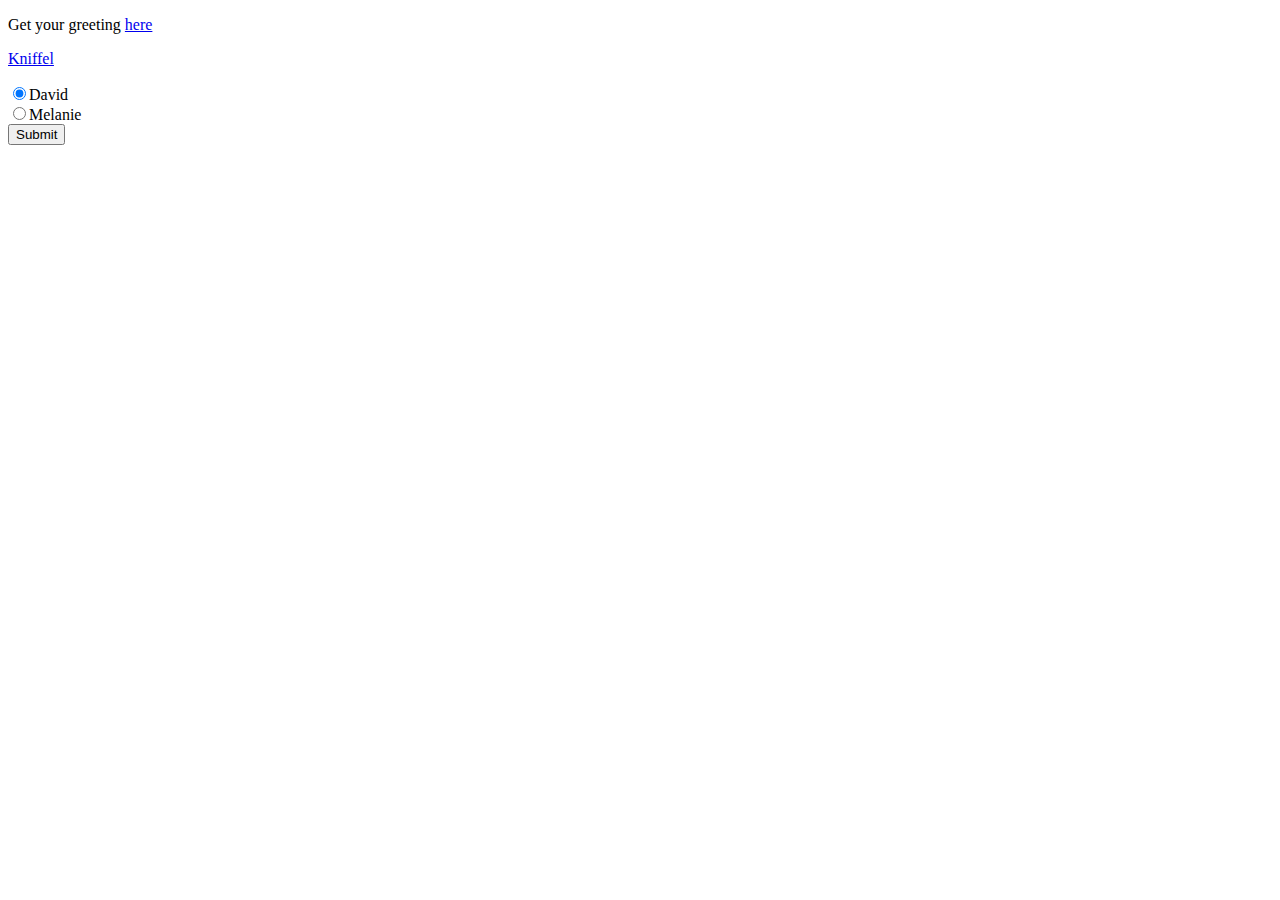
==== src/main/resources/static/index.html @ 9b9b6ccb "Implemented active/passive player model" ====
<!DOCTYPE HTML>
<html xmlns:th="http://www.thymeleaf.org">
<head>
    <title>Getting Started: Serving Web Content</title>
    <meta http-equiv="Content-Type" content="text/html; charset=UTF-8" />
</head>
<body>
    <p>Get your greeting <a href="/greeting">here</a></p>
    <p><a href="/match">Kniffel</a></p>

    <form action="/match"
          method="get">
        <input type="radio" name="player" value="david" checked>David<br>
        <input type="radio" name="player" value="melanie">Melanie<br>
        <input type="submit"  th:value="#{submit}" >
    </form>
</body>
</html>
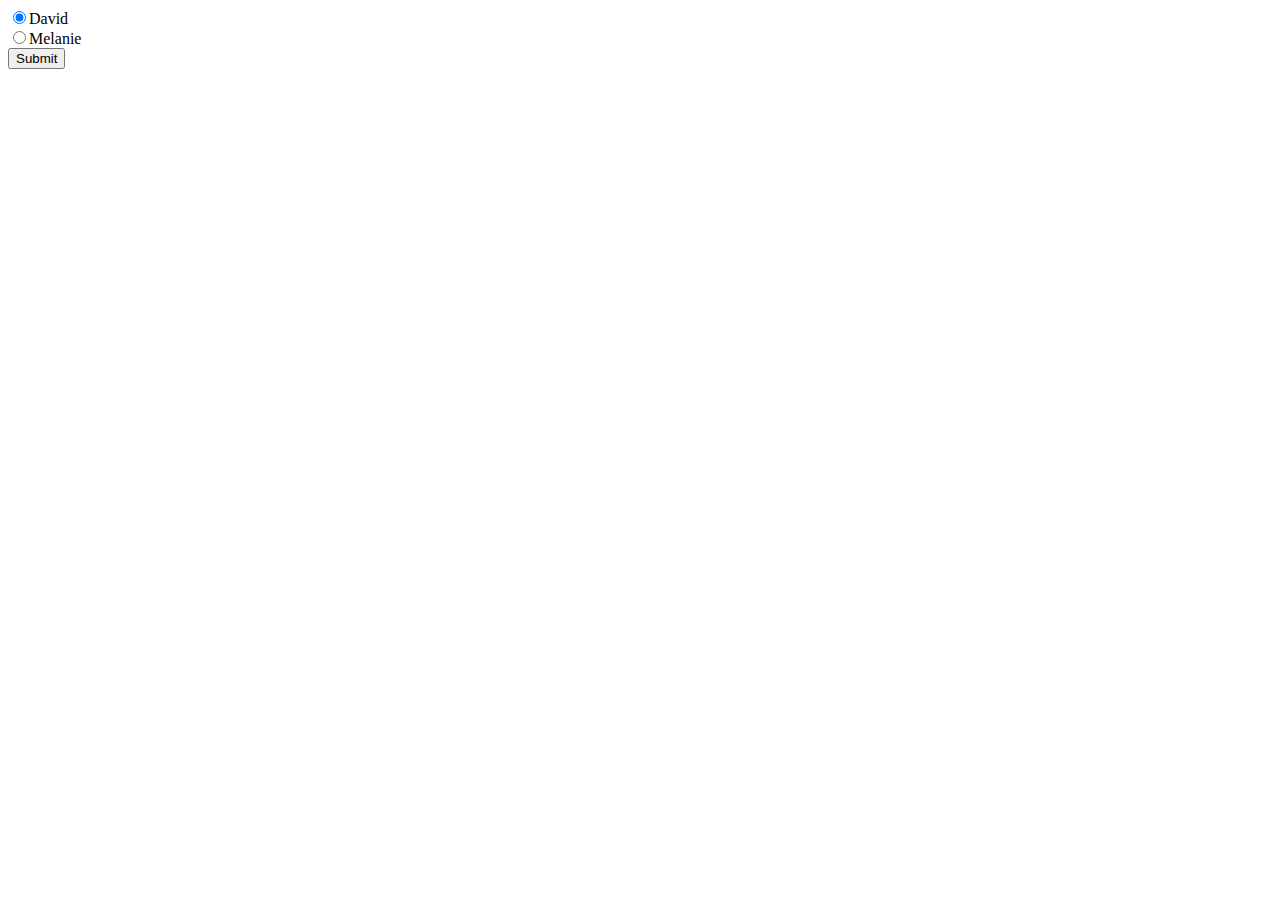
==== commit ce10cf23: "Implemented first draft of dynamic scorecard update" ====
--- a/src/main/resources/static/index.html
+++ b/src/main/resources/static/index.html
@@ -5,13 +5,10 @@
     <meta http-equiv="Content-Type" content="text/html; charset=UTF-8" />
 </head>
 <body>
-    <p>Get your greeting <a href="/greeting">here</a></p>
-    <p><a href="/match">Kniffel</a></p>
-
     <form action="/match"
           method="get">
-        <input type="radio" name="player" value="david" checked>David<br>
-        <input type="radio" name="player" value="melanie">Melanie<br>
+        <input type="radio" name="player" value="David" checked>David<br>
+        <input type="radio" name="player" value="Melanie">Melanie<br>
         <input type="submit"  th:value="#{submit}" >
     </form>
 </body>
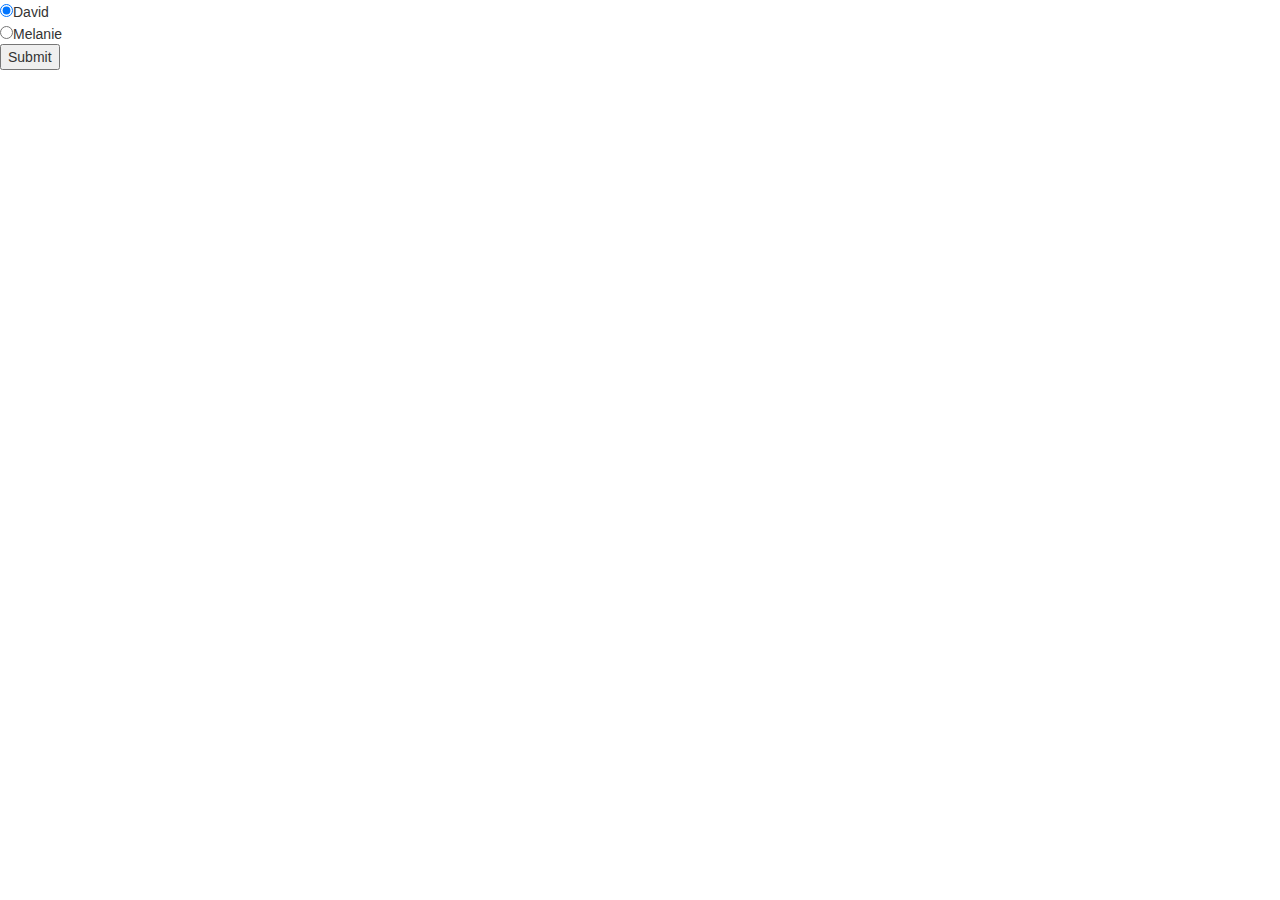
==== commit 6eb899bd: "Included Bootstrap CSS in index.html" ====
--- a/src/main/resources/static/index.html
+++ b/src/main/resources/static/index.html
@@ -3,6 +3,9 @@
 <head>
     <title>Getting Started: Serving Web Content</title>
     <meta http-equiv="Content-Type" content="text/html; charset=UTF-8" />
+    <meta name="viewport" content="width=device-width, initial-scale=1"/>
+    <link rel="stylesheet" type="text/css" href="style.css"/>
+    <link rel="stylesheet" href="https://maxcdn.bootstrapcdn.com/bootstrap/3.3.7/css/bootstrap.min.css"/>
 </head>
 <body>
     <form action="/match"
--- a/src/main/resources/static/style.css
+++ b/src/main/resources/static/style.css
@@ -0,0 +1,76 @@
+
+div.container {
+    width: 100%;
+    border: 1px solid gray;
+}
+
+div.left {
+    float: left;
+    max-width: 400px;
+    margin: 0;
+    padding: 1em;
+}
+
+div.right {
+    margin-left: 0px;
+    border-left: 1px solid gray;
+    padding: 1em;
+    overflow: hidden;
+}
+
+.tg {
+	border-collapse: collapse;
+	border-spacing: 0;
+}
+
+.tg td {
+	font-family: Arial, sans-serif;
+	font-size: 14px;
+	padding: 10px 5px;
+	border-style: solid;
+	border-width: 1px;
+	overflow: hidden;
+	word-break: normal;
+}
+
+.tg th {
+	font-family: Arial, sans-serif;
+	font-size: 14px;
+	font-weight: normal;
+	padding: 10px 5px;
+	border-style: solid;
+	border-width: 1px;
+	overflow: hidden;
+	word-break: normal;
+}
+
+.tg .tg-yw4l {
+	vertical-align: top;
+	height: 15px;
+
+    padding-top: 4px;
+    padding-bottom: 4px;
+}
+
+.tg .tg-diceval {
+	vertical-align: top;
+	height: 15px;
+
+    padding-top: 4px;
+    padding-bottom: 4px;
+}
+
+.tg .tg-diceval>input {
+	border: none;
+}
+
+.tg .tg-yw4l>div {
+	width: 100%;
+	height: 100%;
+	overflow: hidden;
+}
+
+.input {
+	onkeydown:
+		"if (event.keyCode == 13) { this.form.submit(); return false; }";
+}
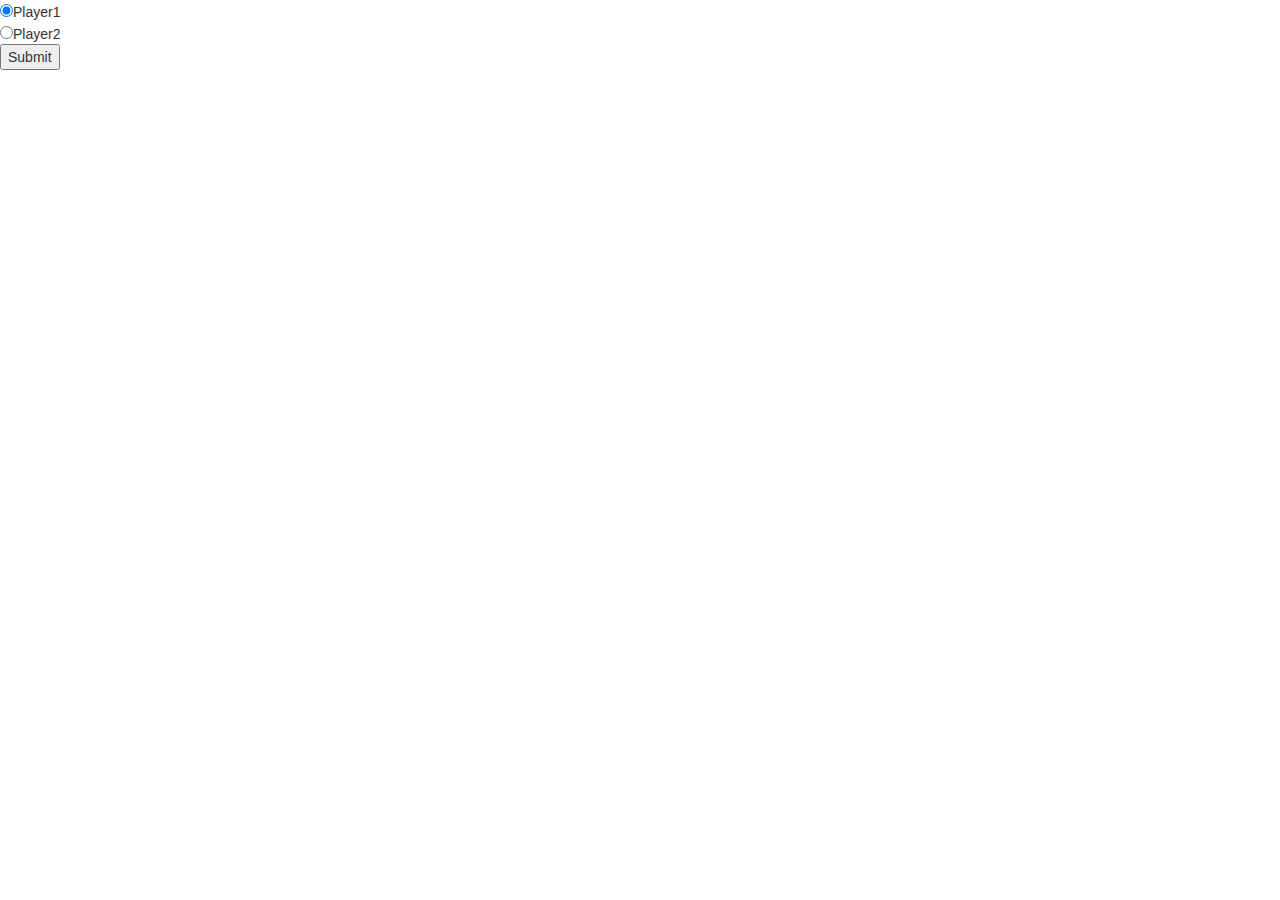
==== commit 6d4be2a3: "Refactored code concerning player ID / player name" ====
--- a/src/main/resources/static/index.html
+++ b/src/main/resources/static/index.html
@@ -5,13 +5,15 @@
     <meta http-equiv="Content-Type" content="text/html; charset=UTF-8" />
     <meta name="viewport" content="width=device-width, initial-scale=1"/>
     <link rel="stylesheet" type="text/css" href="style.css"/>
-    <link rel="stylesheet" href="https://maxcdn.bootstrapcdn.com/bootstrap/3.3.7/css/bootstrap.min.css"/>
+    <!--<link rel="stylesheet" href="https://maxcdn.bootstrapcdn.com/bootstrap/3.3.7/css/bootstrap.min.css"/>-->
+    <link rel="stylesheet" href="bootstrap.min.css"/>
+
 </head>
 <body>
     <form action="/match"
           method="get">
-        <input type="radio" name="player" value="David" checked>David<br>
-        <input type="radio" name="player" value="Melanie">Melanie<br>
+        <input type="radio" name="player" value="Player1" checked>Player1<br>
+        <input type="radio" name="player" value="Player2">Player2<br>
         <input type="submit"  th:value="#{submit}" >
     </form>
 </body>
--- a/src/main/resources/static/style.css
+++ b/src/main/resources/static/style.css
@@ -18,6 +18,7 @@
     overflow: hidden;
 }
 
+# COMMENT
 .tg {
 	border-collapse: collapse;
 	border-spacing: 0;
@@ -26,18 +27,18 @@
 .tg td {
 	font-family: Arial, sans-serif;
 	font-size: 14px;
-	padding: 10px 5px;
 	border-style: solid;
 	border-width: 1px;
 	overflow: hidden;
 	word-break: normal;
 }
 
+
 .tg th {
 	font-family: Arial, sans-serif;
 	font-size: 14px;
 	font-weight: normal;
-	padding: 10px 5px;
+	padding: 5px 5px;
 	border-style: solid;
 	border-width: 1px;
 	overflow: hidden;
@@ -55,9 +56,7 @@
 .tg .tg-diceval {
 	vertical-align: top;
 	height: 15px;
-
-    padding-top: 4px;
-    padding-bottom: 4px;
+    padding: 5px 5px;
 }
 
 .tg .tg-diceval>input {
@@ -70,7 +69,3 @@
 	overflow: hidden;
 }
 
-.input {
-	onkeydown:
-		"if (event.keyCode == 13) { this.form.submit(); return false; }";
-}
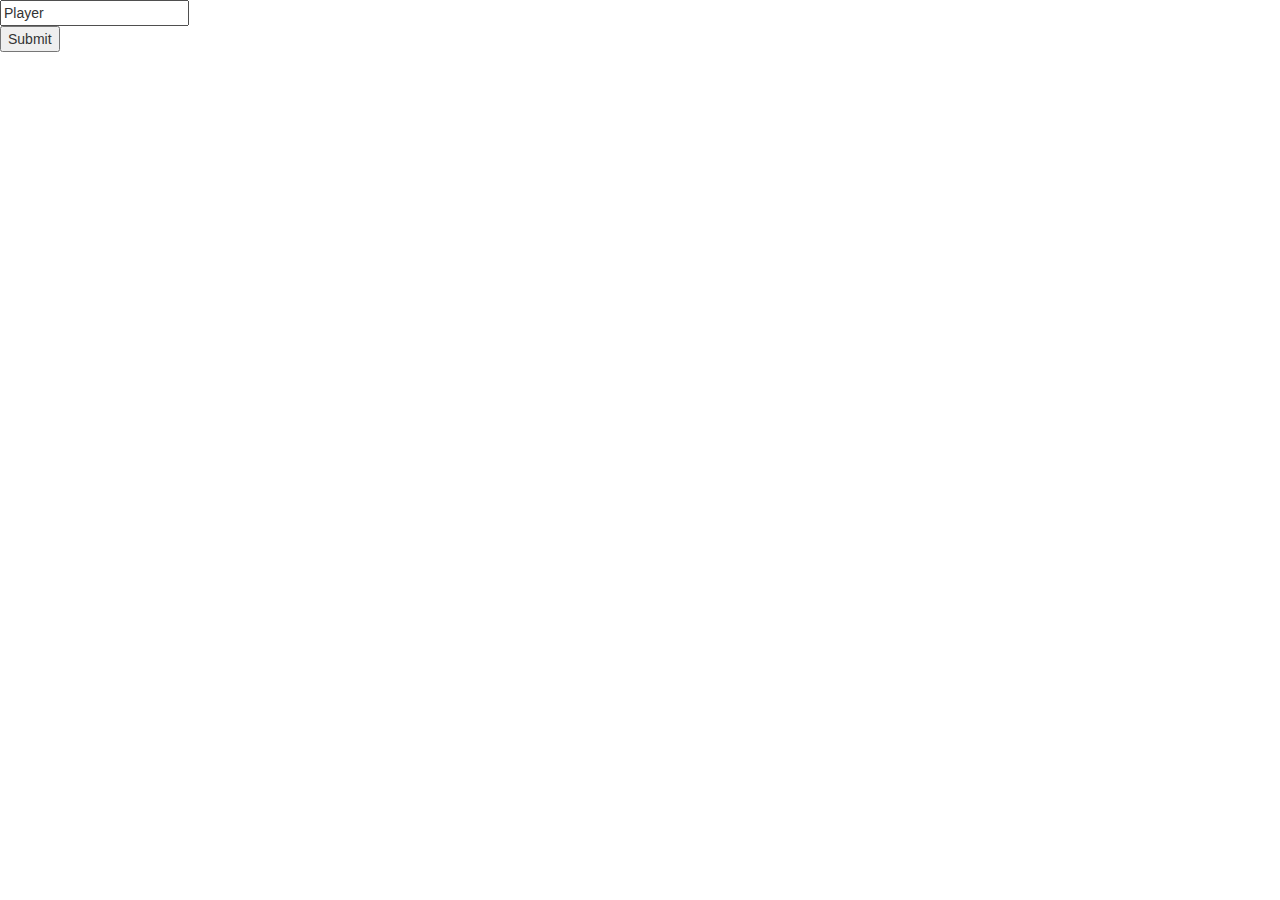
==== commit 791a0035: "Implementation of Player Name display" ====
--- a/src/main/resources/static/index.html
+++ b/src/main/resources/static/index.html
@@ -10,10 +10,9 @@
 
 </head>
 <body>
-    <form action="/match"
-          method="get">
-        <input type="radio" name="player" value="Player1" checked>Player1<br>
-        <input type="radio" name="player" value="Player2">Player2<br>
+    <form action="/start"
+          method="get">​​​​​​​​​​​​​​​​​​​​​​​​​​​​​​​​
+        <input type="text" name="player" value="Player"><br>
         <input type="submit"  th:value="#{submit}" >
     </form>
 </body>
